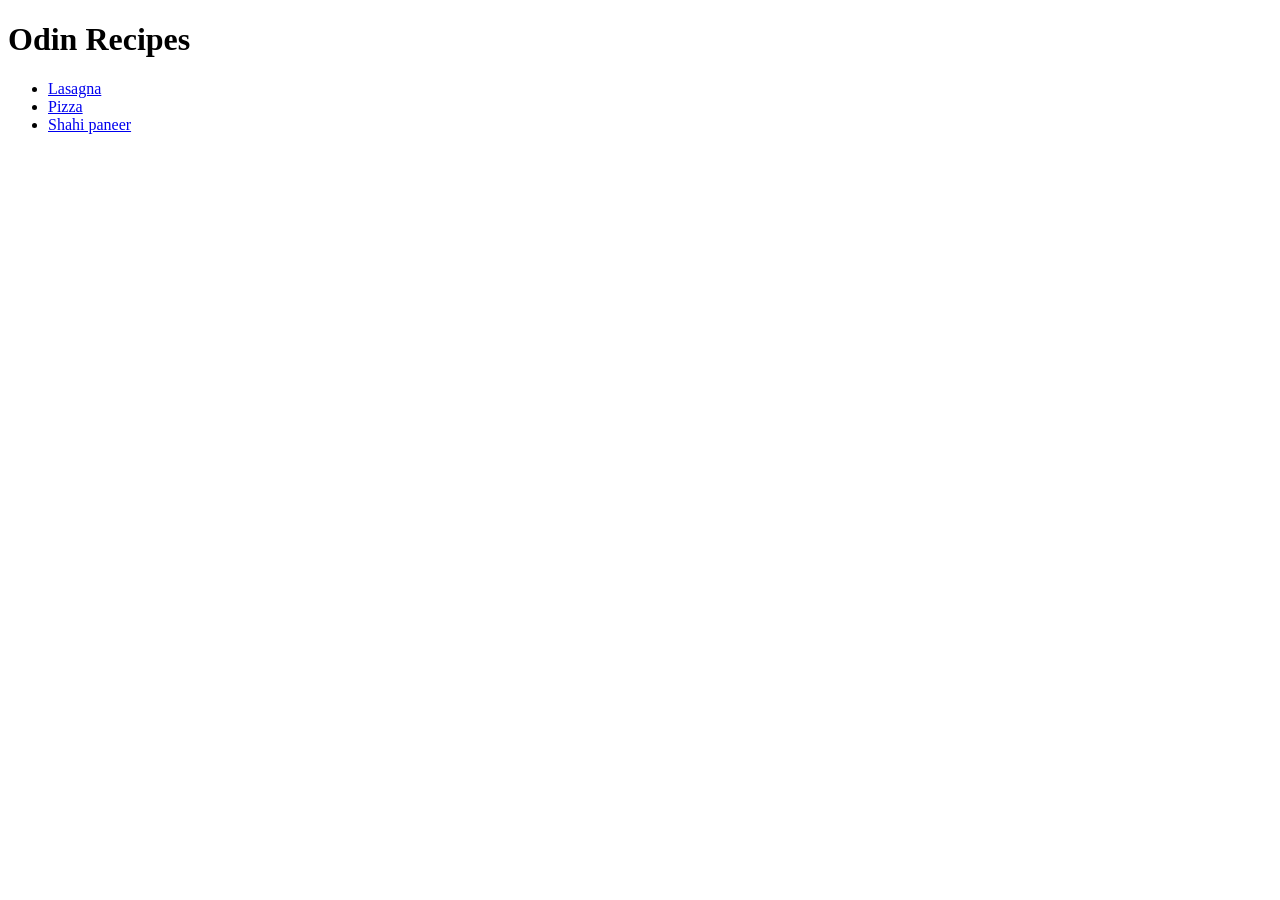
==== index.html @ 9b7a2c8c "Made index.html and given 3 links in unordered list under it" ====
<!DOCTYPE html>
<html lang="en">
<head>
    <meta charset="UTF-8">
    <meta name="viewport" content="width=device-width, initial-scale=1.0">
    <title>Document</title>
</head>
<body>
    <h1>Odin Recipes</h1>

    <ul>
    <li> <a href="./pages/lasagna.html" target="_blank">Lasagna</a> </li>
    <li> <a href="./pages/pizza.html" target="_blank">Pizza</a> </li>
    <li> <a href="./pages/paneer.html" target="_blank">Shahi paneer</a> </li>
    </ul>

</body>
</html>
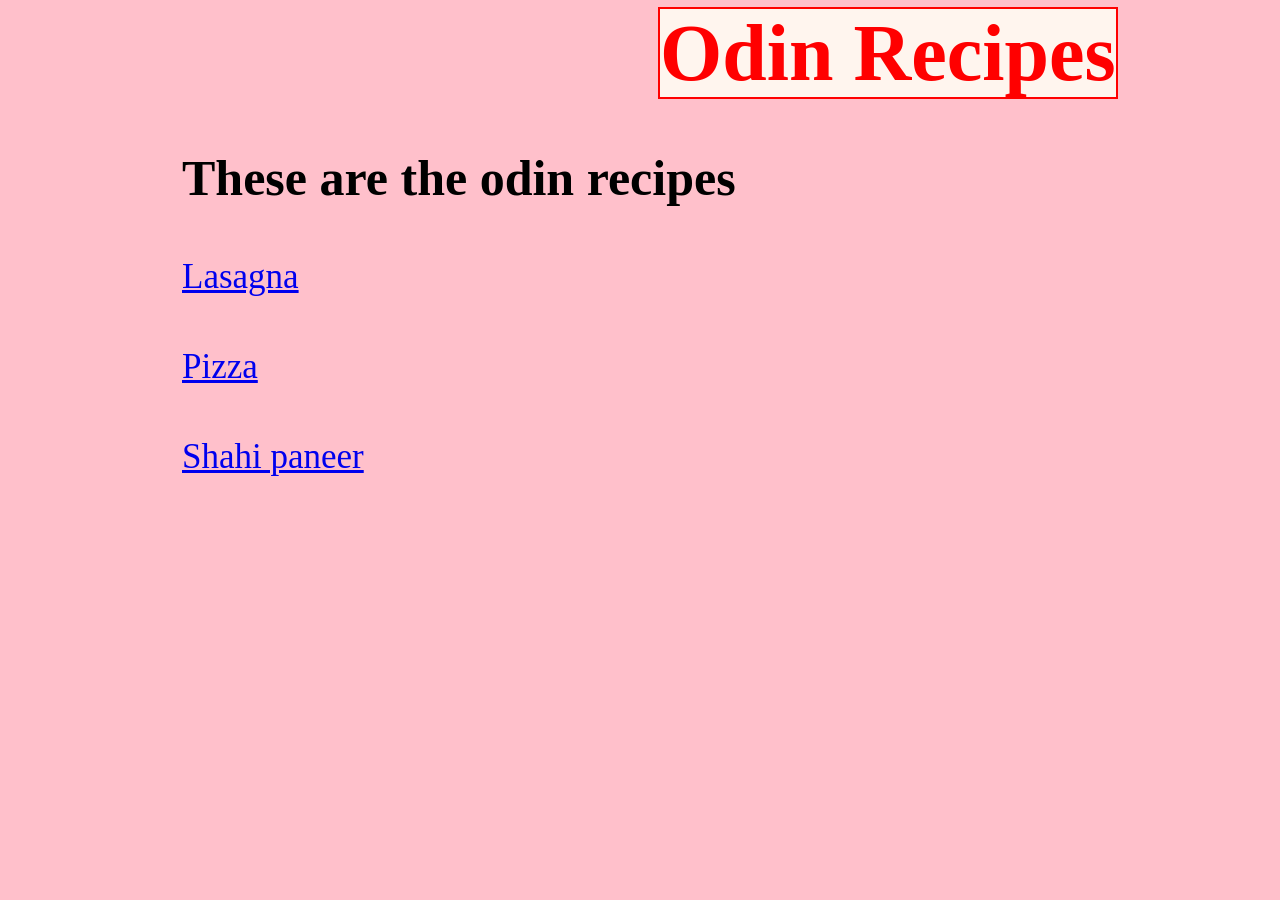
==== commit 8ac13cda: "Edited the Homepage and the content pages . All three Content pages are of same design" ====
--- a/index.html
+++ b/index.html
@@ -3,15 +3,18 @@
 <head>
     <meta charset="UTF-8">
     <meta name="viewport" content="width=device-width, initial-scale=1.0">
-    <title>Document</title>
+    <title>Homepage-Odin Recipes</title>
+    <link rel = "stylesheet" href ="styles.css">
 </head>
-<body>
-    <h1>Odin Recipes</h1>
+<body class="main-body">
+    <h1 class="main-head">Odin Recipes</h1>
 
-    <ul>
-    <li> <a href="./pages/lasagna.html" target="_blank">Lasagna</a> </li>
-    <li> <a href="./pages/pizza.html" target="_blank">Pizza</a> </li>
-    <li> <a href="./pages/paneer.html" target="_blank">Shahi paneer</a> </li>
+    <p class ="p one">These are the odin recipes</p>
+
+    <ul class="ul_links"  >
+    <li> <a class="links one" href="./pages/lasagna.html" target="_blank">Lasagna</a> </li>
+    <li> <a  class="links"href="./pages/pizza.html" target="_blank">Pizza</a> </li>
+    <li> <a class="links" href="./pages/paneer.html" target="_blank">Shahi paneer</a> </li>
     </ul>
 
 </body>
--- a/styles.css
+++ b/styles.css
@@ -0,0 +1,116 @@
+/* main page */
+
+.main-head{
+    color :red;
+    font-size:80px;
+    text-align:center;
+    background-color: seashell;
+    display:inline;
+    margin-left:650px;
+    border:2px solid red;
+}
+
+.p.one {
+    font-size: 50px;
+    display:block;
+    margin-left:174px;
+    font-weight : 700;
+}
+
+.ul_links{
+    list-style-type: none;
+    padding-left:174px
+}
+
+.links{
+    display:block;
+    margin-bottom:50px;
+    margin-top :50px;
+    font-size: 35px;
+    width : fit-content;
+}
+
+.links:hover{
+   background-color: yellow;
+   color:red;
+}
+
+.main-body{
+    background-color: pink;
+}
+
+
+/* content(pizzza,lasagna,paneer) page */
+
+.content-body{
+    background-color: lightcoral;
+}
+
+.content-head{
+    margin-left:680px;
+    font-size: 100px;
+    font-family:serif;
+    display: block;
+    background-color: red;
+    margin-top:0px;
+    width:fit-content;
+
+}
+
+.content-para{
+    margin-left:100px;
+    margin-right:100px;
+    font-family: serif;
+    margin-top:40px;
+    font-size : 25px;
+    margin-bottom:70px;
+}
+
+.img-content{
+    width:fit-content;
+    height:350px;
+    /* display :block; */
+    /* align-items: center; */
+    /* background-color: red; */
+    margin-left:600px;
+    border : 5px solid red;
+}
+
+.content-small-head{
+    display:block;
+    width:fit-content;
+    margin-left:100px;
+    margin-top:100px;
+    font-size : 50px;
+    font-family: serif;
+    background-color: rgb(145, 0, 0)
+}
+
+.ul-content{
+    margin-left:100px;
+    margin-bottom:100px;
+    
+}
+
+.ul-content li {
+    font-size: 30px ;
+    font-weight: 900 ;
+}
+
+.ol-content{
+   margin-left:100px;
+   margin-bottom:100px;
+}
+
+.ol-content li{
+    font-size: 30px ;
+    font-weight: 900 ;  
+}
+
+.back-button{
+    display:block;
+    text-align: center;
+}
+
+
+
